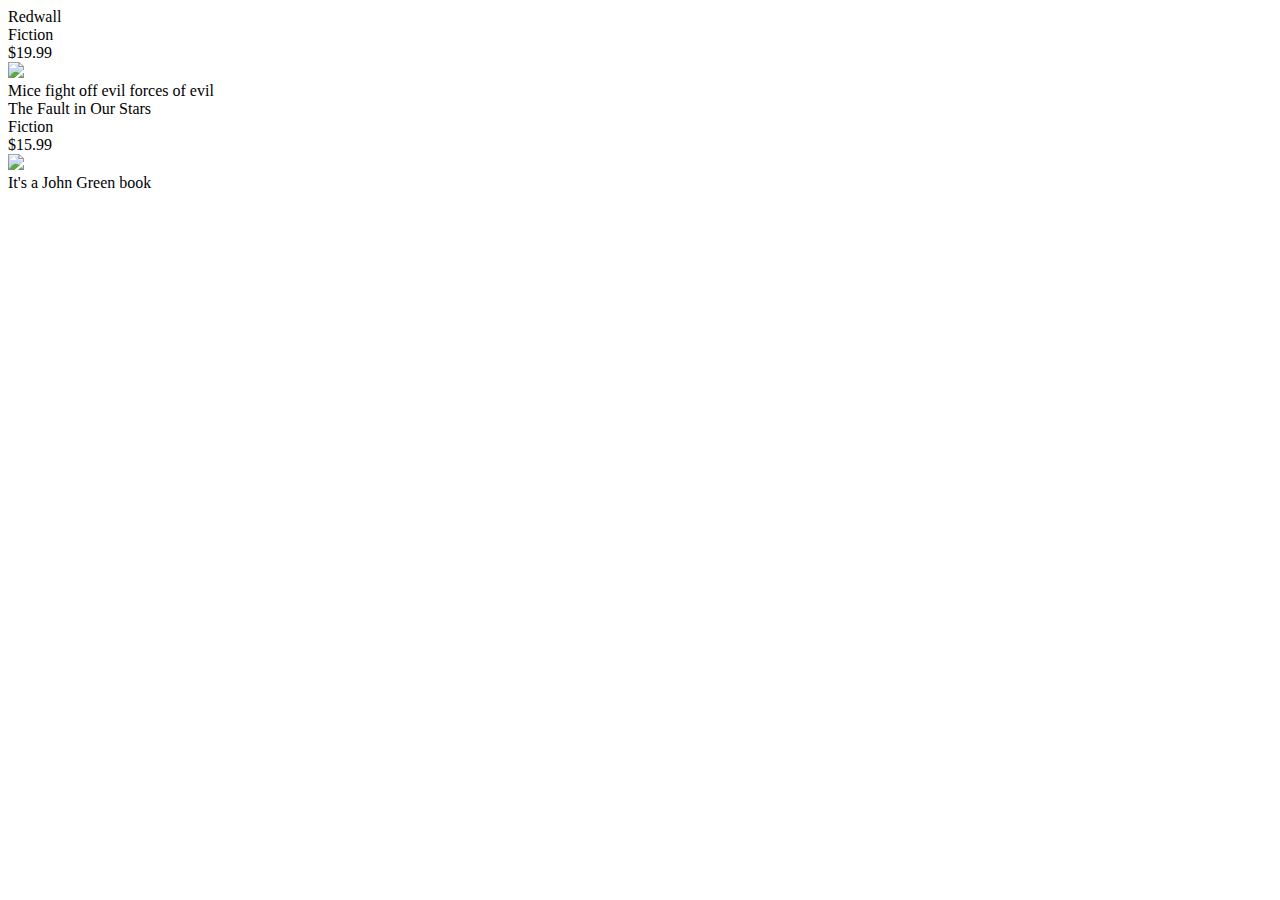
==== index.html @ d022e163 "Gave the book divs meaningful ids and classes, and wrapped the book information in classed divs." ====
<!DOCTYPE html>
<html>
  <head>
    <title>Index</title>
  </head>
  <body>
    <div id="header">

    </div> <!--End header-->

    <div id="nav">

    </div><!--End nav-->

    <div id="content">
      
      <div id="redwall" class="book product">
        <div class="name">
          Redwall
        </div><!--End name-->
        <div class="category">
          Fiction
        </div><!--End category-->
        <div class="price">
          $19.99
        </div><!--End price-->
        <div class="picture">
          <img src="http://vignette4.wikia.nocookie.net/redwall/images/4/49/RedwallUSCover.jpg/revision/latest?cb=20130119055011"/>
        </div><!--End picture-->
        <div class="selling-points">
          Mice fight off evil forces of evil
        </div><!--End selling-points-->
      </div><!--End redwall-->

      <div id="the-fault-in-our-stars" class="book product">
        <div class="name">
          The Fault in Our Stars
        </div><!--End name-->
        <div class="category">
          Fiction
        </div><!--End category-->
        <div class="price">
          $15.99
        </div><!--End price-->
        <div class="picture">
          <img src="https://s-media-cache-ak0.pinimg.com/236x/e0/34/ec/e034ec71163f973a57f51e90be82c60d.jpg" />
        </div><!--End picture-->
        <div class="selling-points">
          It's a John Green book
        </div><!--End selling-points-->
      </div><!--End the-fault-in-our-stars-->

    </div><!--End content-->

    <div id="footer">

    </div><!--End footer-->
    <script src="https://code.jquery.com/jquery-2.1.4.js"></script>
  </body>
</html>
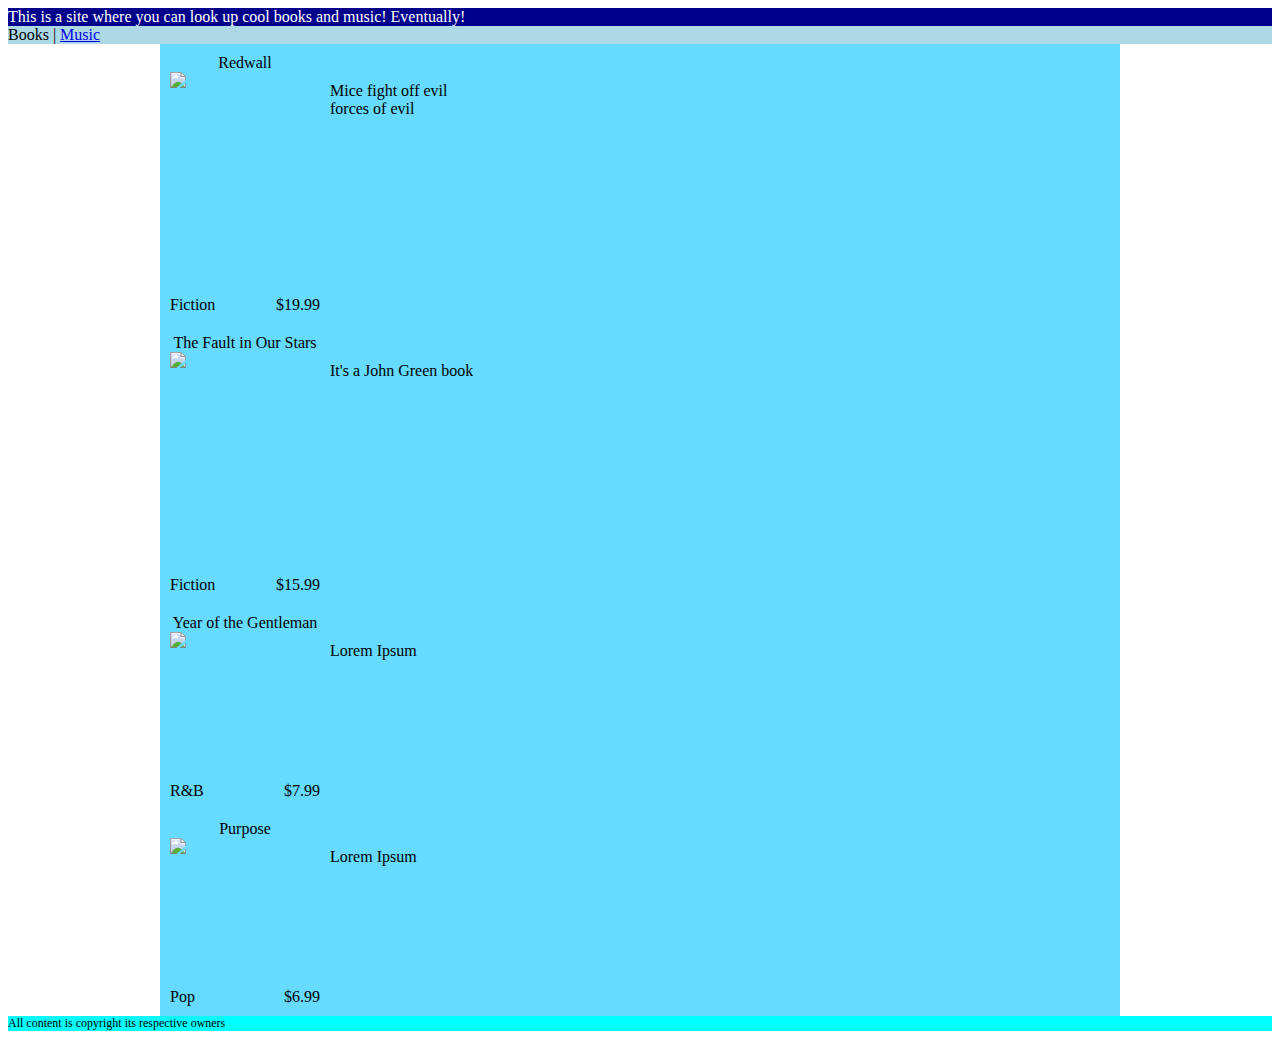
==== commit c305a40b: "Copied music info from music.html to index,html" ====
--- a/index.html
+++ b/index.html
@@ -2,58 +2,94 @@
 <html>
   <head>
     <title>Index</title>
+    <link href="css/style.css" rel="stylesheet" />
   </head>
   <body>
     <div id="header">
-
+      This is a site where you can look up cool books and music!  Eventually!
     </div> <!--End header-->
 
     <div id="nav">
-
+      Books |
+      <a href="music.html">Music</a>
     </div><!--End nav-->
 
     <div id="content">
-      
+
       <div id="redwall" class="book product">
         <div class="name">
           Redwall
         </div><!--End name-->
+        <div class="picture">
+          <img src="http://vignette4.wikia.nocookie.net/redwall/images/4/49/RedwallUSCover.jpg/revision/latest?cb=20130119055011" />
+        </div><!--End picture-->
+        <div class="selling-points">
+          Mice fight off evil forces of evil
+        </div><!--End selling-points-->
         <div class="category">
           Fiction
         </div><!--End category-->
         <div class="price">
           $19.99
         </div><!--End price-->
-        <div class="picture">
-          <img src="http://vignette4.wikia.nocookie.net/redwall/images/4/49/RedwallUSCover.jpg/revision/latest?cb=20130119055011"/>
-        </div><!--End picture-->
-        <div class="selling-points">
-          Mice fight off evil forces of evil
-        </div><!--End selling-points-->
       </div><!--End redwall-->
 
       <div id="the-fault-in-our-stars" class="book product">
         <div class="name">
           The Fault in Our Stars
         </div><!--End name-->
+        <div class="picture">
+          <img src="https://s-media-cache-ak0.pinimg.com/236x/e0/34/ec/e034ec71163f973a57f51e90be82c60d.jpg" />
+        </div><!--End picture-->
+        <div class="selling-points">
+          It's a John Green book
+        </div><!--End selling-points-->
         <div class="category">
           Fiction
         </div><!--End category-->
         <div class="price">
           $15.99
         </div><!--End price-->
+      </div><!--End the-fault-in-our-stars-->
+
+      <div id="year-of-the-gentleman" class="music product">
+        <div class="name">
+          Year of the Gentleman
+        </div><!--End name-->
         <div class="picture">
-          <img src="https://s-media-cache-ak0.pinimg.com/236x/e0/34/ec/e034ec71163f973a57f51e90be82c60d.jpg" />
+          <img src="https://upload.wikimedia.org/wikipedia/en/4/4d/Ne-Yo_-_Year_of_The_Gentleman.png" />
         </div><!--End picture-->
         <div class="selling-points">
-          It's a John Green book
+          Lorem Ipsum
+        </div>
+        <div class="category">
+          R&B
+        </div><!--End category-->
+        <div class="price">
+          $7.99
+        </div><!--End price-->
+      </div><!--End year-of-the-gentleman-->
+      <div id="purpose" class="music product">
+        <div class="name">
+          Purpose
+        </div><!--End name-->
+        <div class="picture">
+          <img src="http://images.rapgenius.com/726b5f1c482ef2a2ae2320e2e91232d4.1000x1000x1.jpg" />
+        </div><!--End picture-->
+        <div class="selling-points">
+          Lorem Ipsum
         </div><!--End selling-points-->
-      </div><!--End the-fault-in-our-stars-->
-
+        <div class="category">
+          Pop
+        </div><!--End category-->
+        <div class="price">
+          $6.99
+        </div><!--End price-->
+      </div><!--End purpose-->
     </div><!--End content-->
 
     <div id="footer">
-
+      All content is copyright its respective owners
     </div><!--End footer-->
     <script src="https://code.jquery.com/jquery-2.1.4.js"></script>
   </body>
--- a/css/style.css
+++ b/css/style.css
@@ -0,0 +1,73 @@
+* {
+  box-sizing: border-box;
+}
+
+img {
+  width: 100%;
+}
+
+#header {
+  background-color: darkblue;
+  color: white;
+}
+
+#nav {
+  background-color: lightblue;
+}
+
+#content {
+  width: 960px;
+  margin: 0 auto;
+}
+
+#footer {
+  font-size: 75%;
+  background-color: cyan;
+}
+
+.product {
+  overflow: auto;
+  padding: 10px;
+  background-color: #66daff;
+}
+
+.music .selling-points {
+  height: 150px;
+  padding: 10px;
+  padding-left: 160px;
+  width: 320px;
+}
+
+.book .selling-points {
+  height: 224px;
+  padding: 10px;
+  padding-left: 160px;
+  width: 320px;
+}
+
+
+.music .picture {
+  width: 150px;
+  height: 150px;
+  float: left;
+}
+
+.book .picture {
+  width: 150px;
+  height: 224px;
+  float: left;
+}
+
+.name {
+  width: 150px;
+  text-align: center;
+}
+
+.price {
+  text-align: right;
+  width: 150px;
+}
+
+.category {
+  float: left;
+}
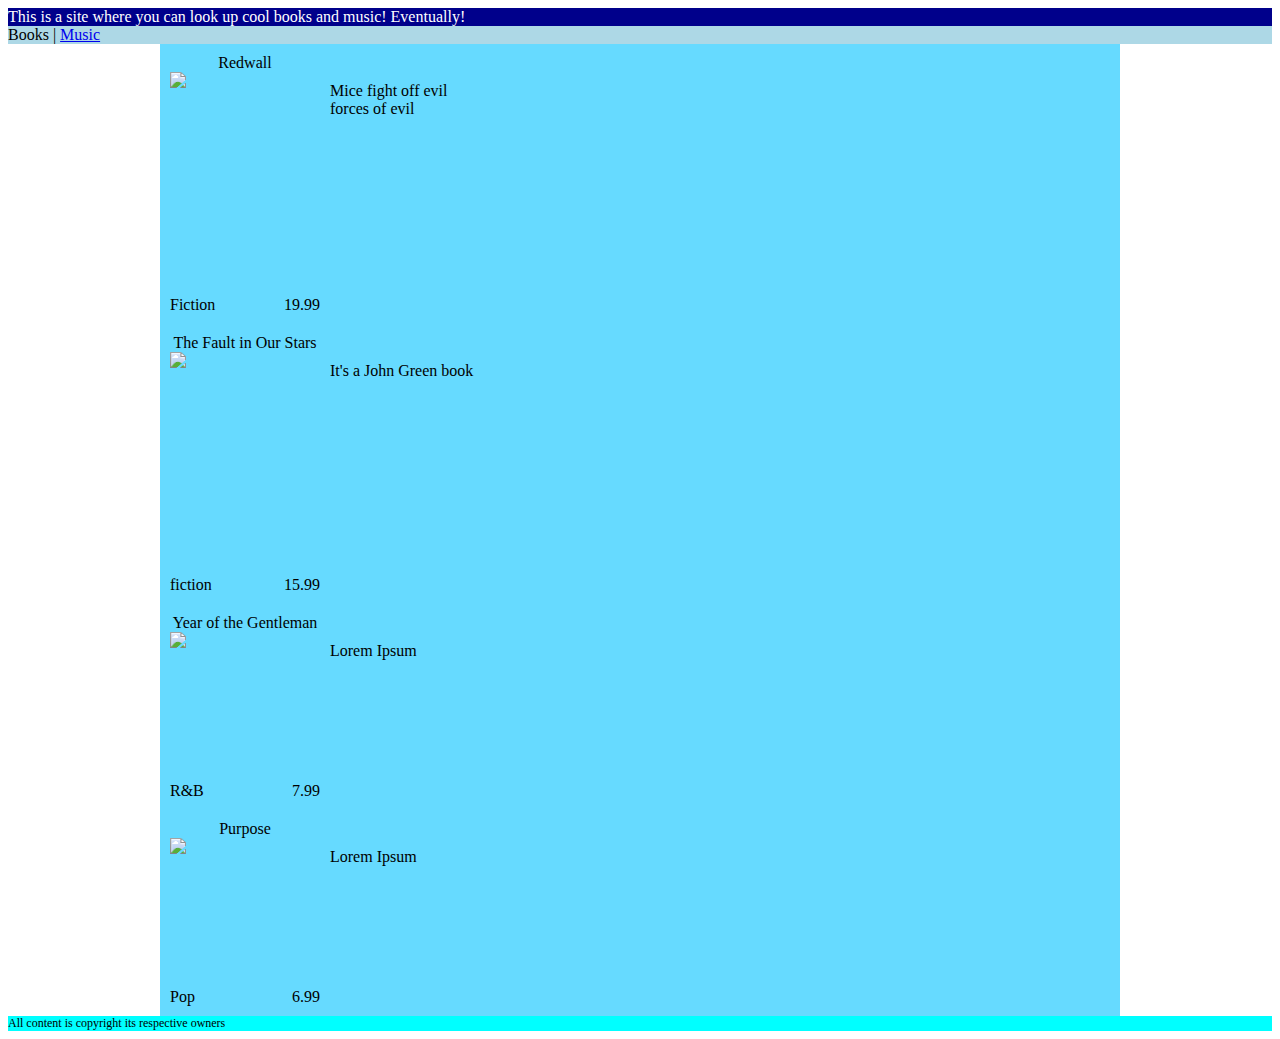
==== commit ff3ad889: "Added a function to add the products to the page" ====
--- a/index.html
+++ b/index.html
@@ -18,72 +18,53 @@
 
       <div id="redwall" class="book product">
         <div class="name">
-          Redwall
         </div><!--End name-->
         <div class="picture">
-          <img src="http://vignette4.wikia.nocookie.net/redwall/images/4/49/RedwallUSCover.jpg/revision/latest?cb=20130119055011" />
         </div><!--End picture-->
         <div class="selling-points">
-          Mice fight off evil forces of evil
         </div><!--End selling-points-->
         <div class="category">
-          Fiction
         </div><!--End category-->
         <div class="price">
-          $19.99
         </div><!--End price-->
       </div><!--End redwall-->
 
       <div id="the-fault-in-our-stars" class="book product">
         <div class="name">
-          The Fault in Our Stars
         </div><!--End name-->
         <div class="picture">
-          <img src="https://s-media-cache-ak0.pinimg.com/236x/e0/34/ec/e034ec71163f973a57f51e90be82c60d.jpg" />
         </div><!--End picture-->
         <div class="selling-points">
-          It's a John Green book
         </div><!--End selling-points-->
         <div class="category">
-          Fiction
         </div><!--End category-->
         <div class="price">
-          $15.99
         </div><!--End price-->
       </div><!--End the-fault-in-our-stars-->
 
       <div id="year-of-the-gentleman" class="music product">
         <div class="name">
-          Year of the Gentleman
         </div><!--End name-->
         <div class="picture">
-          <img src="https://upload.wikimedia.org/wikipedia/en/4/4d/Ne-Yo_-_Year_of_The_Gentleman.png" />
         </div><!--End picture-->
         <div class="selling-points">
-          Lorem Ipsum
         </div>
         <div class="category">
-          R&B
         </div><!--End category-->
         <div class="price">
-          $7.99
         </div><!--End price-->
       </div><!--End year-of-the-gentleman-->
+
       <div id="purpose" class="music product">
         <div class="name">
-          Purpose
         </div><!--End name-->
         <div class="picture">
-          <img src="http://images.rapgenius.com/726b5f1c482ef2a2ae2320e2e91232d4.1000x1000x1.jpg" />
         </div><!--End picture-->
         <div class="selling-points">
-          Lorem Ipsum
         </div><!--End selling-points-->
         <div class="category">
-          Pop
         </div><!--End category-->
         <div class="price">
-          $6.99
         </div><!--End price-->
       </div><!--End purpose-->
     </div><!--End content-->
@@ -92,5 +73,6 @@
       All content is copyright its respective owners
     </div><!--End footer-->
     <script src="https://code.jquery.com/jquery-2.1.4.js"></script>
+    <script src="js/index.js"></script>
   </body>
 </html>
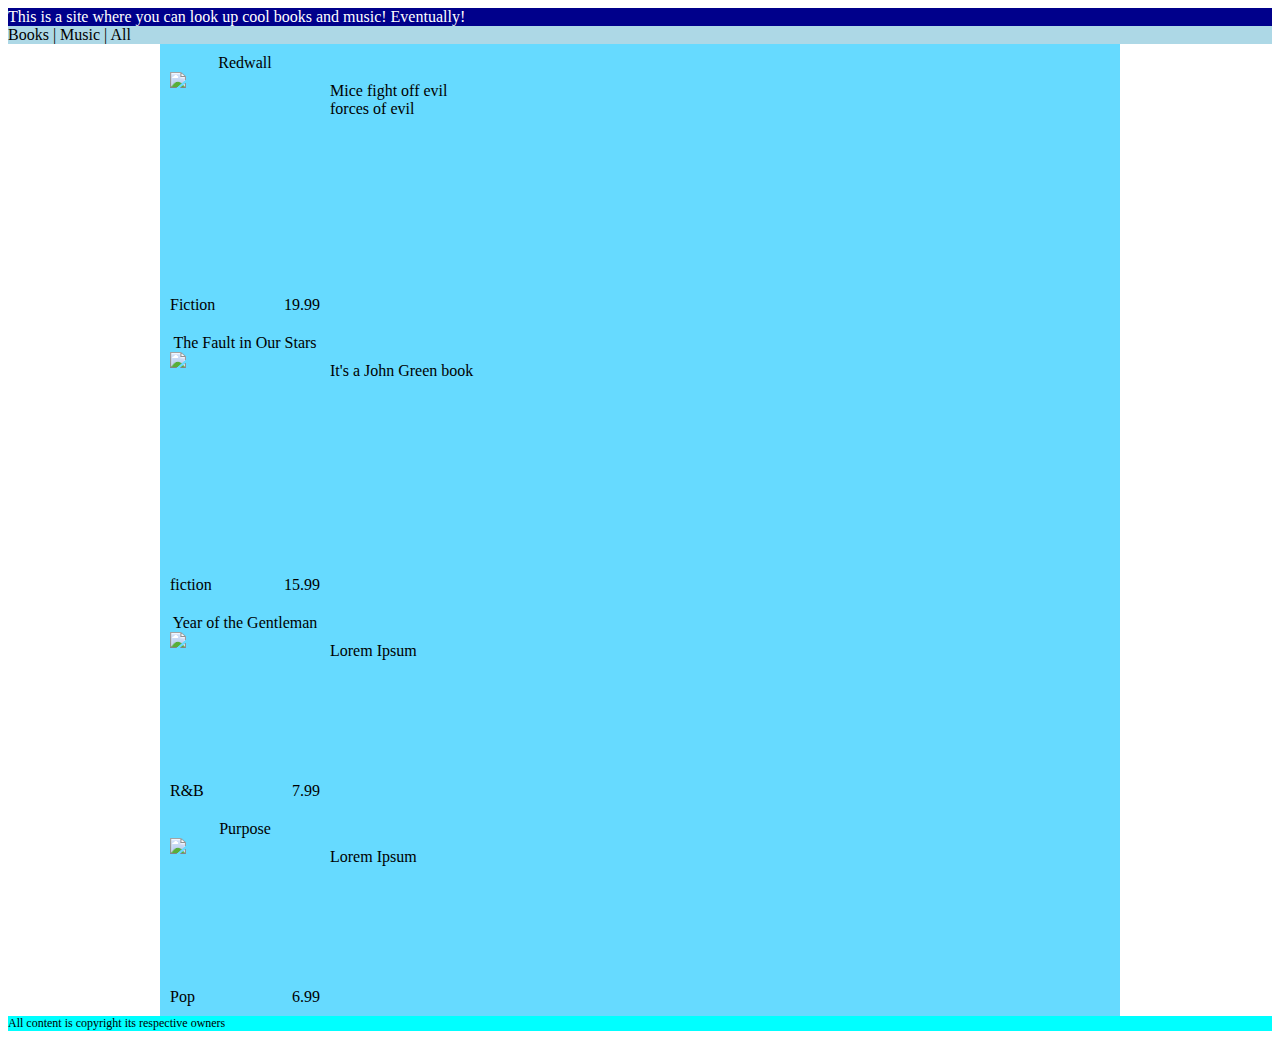
==== commit 44a18cea: "Added events to the nav bar to dynamically show and hide content." ====
--- a/index.html
+++ b/index.html
@@ -8,65 +8,13 @@
     <div id="header">
       This is a site where you can look up cool books and music!  Eventually!
     </div> <!--End header-->
-
     <div id="nav">
-      Books |
-      <a href="music.html">Music</a>
-    </div><!--End nav-->
-
+      <span class="show-books">Books</span> |
+      <span class="show-music">Music</span> |
+      <span class="show-all">All</span>
+    </div>
+    
     <div id="content">
-
-      <div id="redwall" class="book product">
-        <div class="name">
-        </div><!--End name-->
-        <div class="picture">
-        </div><!--End picture-->
-        <div class="selling-points">
-        </div><!--End selling-points-->
-        <div class="category">
-        </div><!--End category-->
-        <div class="price">
-        </div><!--End price-->
-      </div><!--End redwall-->
-
-      <div id="the-fault-in-our-stars" class="book product">
-        <div class="name">
-        </div><!--End name-->
-        <div class="picture">
-        </div><!--End picture-->
-        <div class="selling-points">
-        </div><!--End selling-points-->
-        <div class="category">
-        </div><!--End category-->
-        <div class="price">
-        </div><!--End price-->
-      </div><!--End the-fault-in-our-stars-->
-
-      <div id="year-of-the-gentleman" class="music product">
-        <div class="name">
-        </div><!--End name-->
-        <div class="picture">
-        </div><!--End picture-->
-        <div class="selling-points">
-        </div>
-        <div class="category">
-        </div><!--End category-->
-        <div class="price">
-        </div><!--End price-->
-      </div><!--End year-of-the-gentleman-->
-
-      <div id="purpose" class="music product">
-        <div class="name">
-        </div><!--End name-->
-        <div class="picture">
-        </div><!--End picture-->
-        <div class="selling-points">
-        </div><!--End selling-points-->
-        <div class="category">
-        </div><!--End category-->
-        <div class="price">
-        </div><!--End price-->
-      </div><!--End purpose-->
     </div><!--End content-->
 
     <div id="footer">
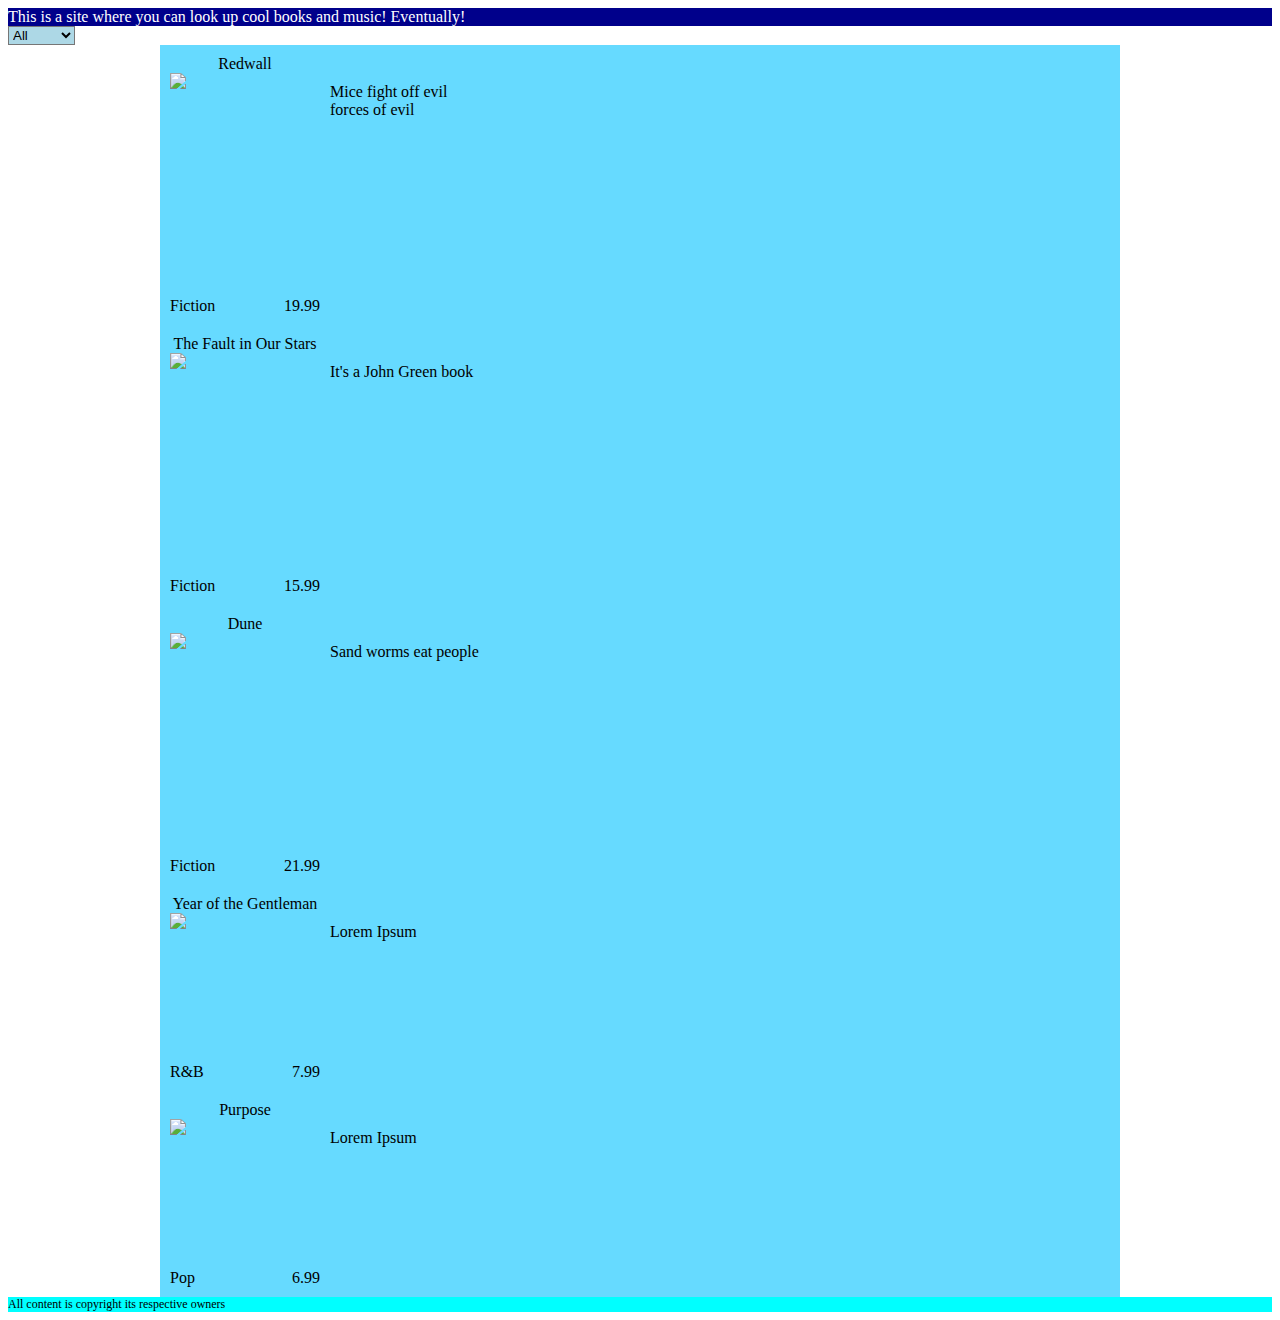
==== commit 8bc0a3f4: "Dropdown menu now fills dynamically using contents of products object" ====
--- a/index.html
+++ b/index.html
@@ -8,12 +8,10 @@
     <div id="header">
       This is a site where you can look up cool books and music!  Eventually!
     </div> <!--End header-->
-    <div id="nav">
-      <span class="show-books">Books</span> |
-      <span class="show-music">Music</span> |
-      <span class="show-all">All</span>
-    </div>
-    
+    <select id="nav">
+      <option value=".product">All</option>
+    </select>
+
     <div id="content">
     </div><!--End content-->
 
